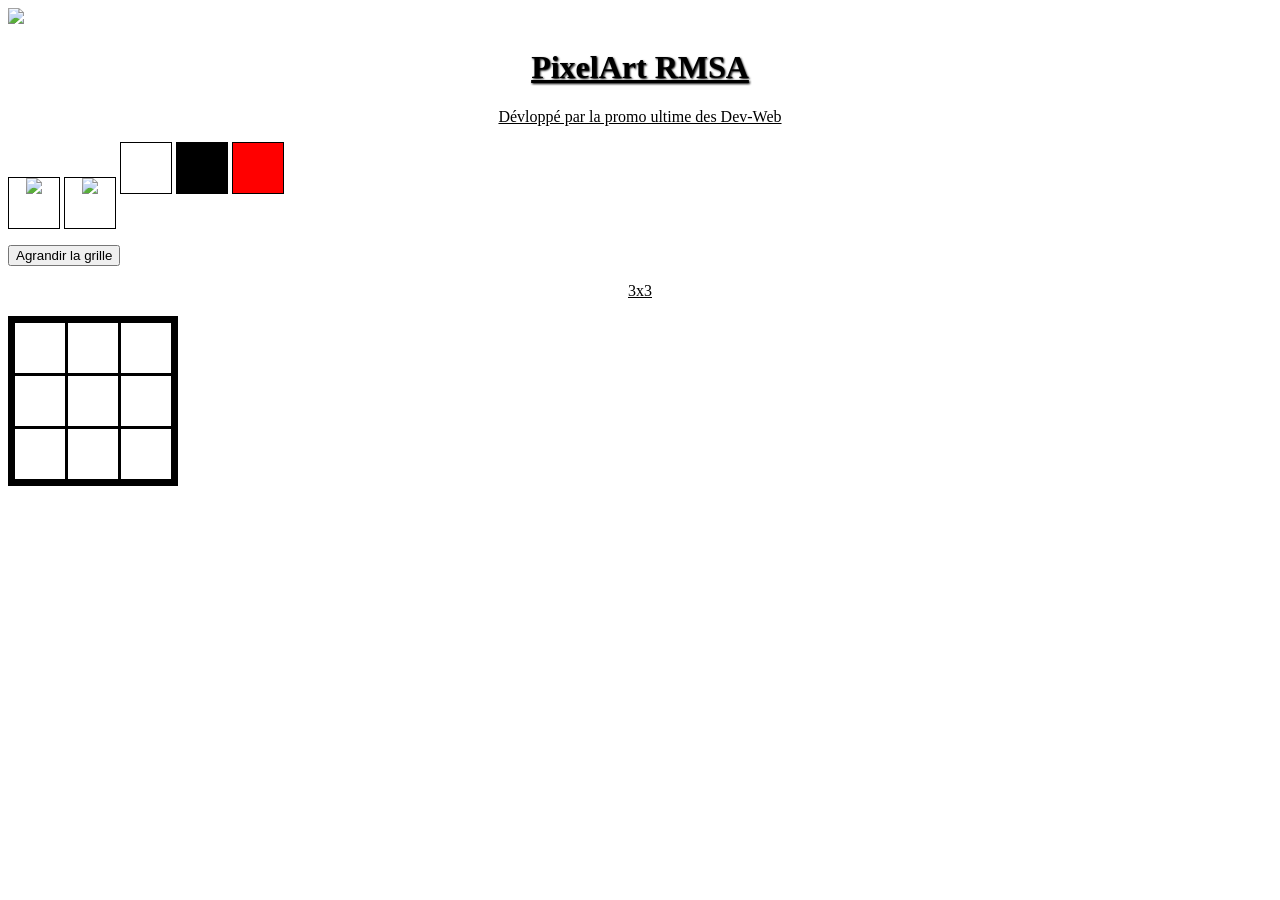
==== index.html @ 90a04e87 "Changement de nom" ====
<!DOCTYPE html>
<style>

#art {
    display : table ;
    border-spacing : 1px;
    background-color: black;
    border: 5px solid black;
    place-content: center ;
    
}
    
.row {
	display:table-row ;
    
   
}

.pixel{
	display : table-cell;
    background-color: white;
    width : 50px;
    height: 50px;
    border : solid black 1px;
    
    
}

.pixel:hover {
  background-color: #D8D8D8;
 
}

.crayon{
	display: inline-block;
    width:50px;
    height:50px;
    border:1px solid black;
    text-align: center;
    margin: auto;
}

h1{
    text-align: center;
    text-decoration: underline;
    text-shadow: 1px 1px 2px #000000;
}
p{
    text-align: center; 
    text-decoration: underline;
}






</style>
<html>


<head>
<title>PixelArt RSMA</title>
</head>
<img src="https://www.saintlaurentdumaroni.fr/photo/art/default/1944384-2673746.jpg?v=1289498125" width=100px>
<h1>PixelArt RMSA </h1> 
<p> Dévloppé par la promo ultime des Dev-Web </p>


<body>


<div id="palette" >
    <div class="crayon" onclick="rase()"><img src="https://static.vecteezy.com/ti/gratis-vektor/p1/1889430-poof-expression-pop-art-flat-style-gratis-vector.jpg"width=50px></div>
    <div class="crayon" onclick="newcolor()"><img src="https://rbca-systems.com/wp-content/uploads/2020/11/14785234210846_roue-chromatique.png"width=50px></div>
	<div class="crayon" style="background-color:white;" onclick="setcouleurcrayon('white')"></div>
    <div class="crayon" style="background-color:black;" onclick="setcouleurcrayon('black')"></div>
    <div class="crayon" style="background-color:red;" onclick="setcouleurcrayon('red')"></div>
    
</div>

 

<p></p>
 <button onclick="agrandir()">Agrandir la grille</button>
 <p id='x'>3x3</p>
<p></p>


	<div id="art" class="art">
   	 <div class="row">
       <div class="pixel" onclick="coloriage(this)"></div>
       <div class="pixel" onclick="coloriage(this)"></div>
       <div class="pixel" onclick="coloriage(this)"></div>
     </div>
     <div class="row">
    <div class="pixel" onclick="coloriage(this)"></div>
    <div class="pixel" onclick="coloriage(this)"></div>
    <div class="pixel" onclick="coloriage(this)"></div>
  </div>
  <div class="row">
 <div class="pixel" onclick="coloriage(this)"></div>
 <div class="pixel" onclick="coloriage(this)"></div>
 <div class="pixel" onclick="coloriage(this)"></div>
</div>
    
    </div>


    

</body>
</html>







<script>
var v = 3
var couleurcrayon = 'white'

    function setcouleurcrayon(crayon){

		couleurcrayon = crayon
}

	function coloriage(pixel){
    
    	pixel.style.backgroundColor = couleurcrayon;
        
    }

    function newcolor (){
        var nouvelle = window.prompt ("Entrer une couleur au format HEX",'#');
     document.getElementById('palette').innerHTML += "<div class='crayon' style='background-color: "+nouvelle+"' onclick='setcouleurcrayon(\""+nouvelle+"\")'></div>"
    }   

    function rase() {
	var elements = document.getElementsByClassName('pixel');
	for(var i = 0; i < elements.length; i++){
		elements[i].style.backgroundColor = "white";
	}
}

    function agrandir(){
 
var newhauteur= document.getElementsByClassName('row')[0].innerHTML;
document.getElementById('art').innerHTML+= "<div class='row'>"+newhauteur+"</div>"
v+=1
    var i 
    var newpixel = "<div class='pixel' onclick='coloriage(this)'></div>"

             for(i = 0; i < v ; i++) {
                 document.getElementsByClassName('row')[i].innerHTML+=newpixel
             }

             document.getElementById('x').innerHTML= v+"x"+v

}




</script>
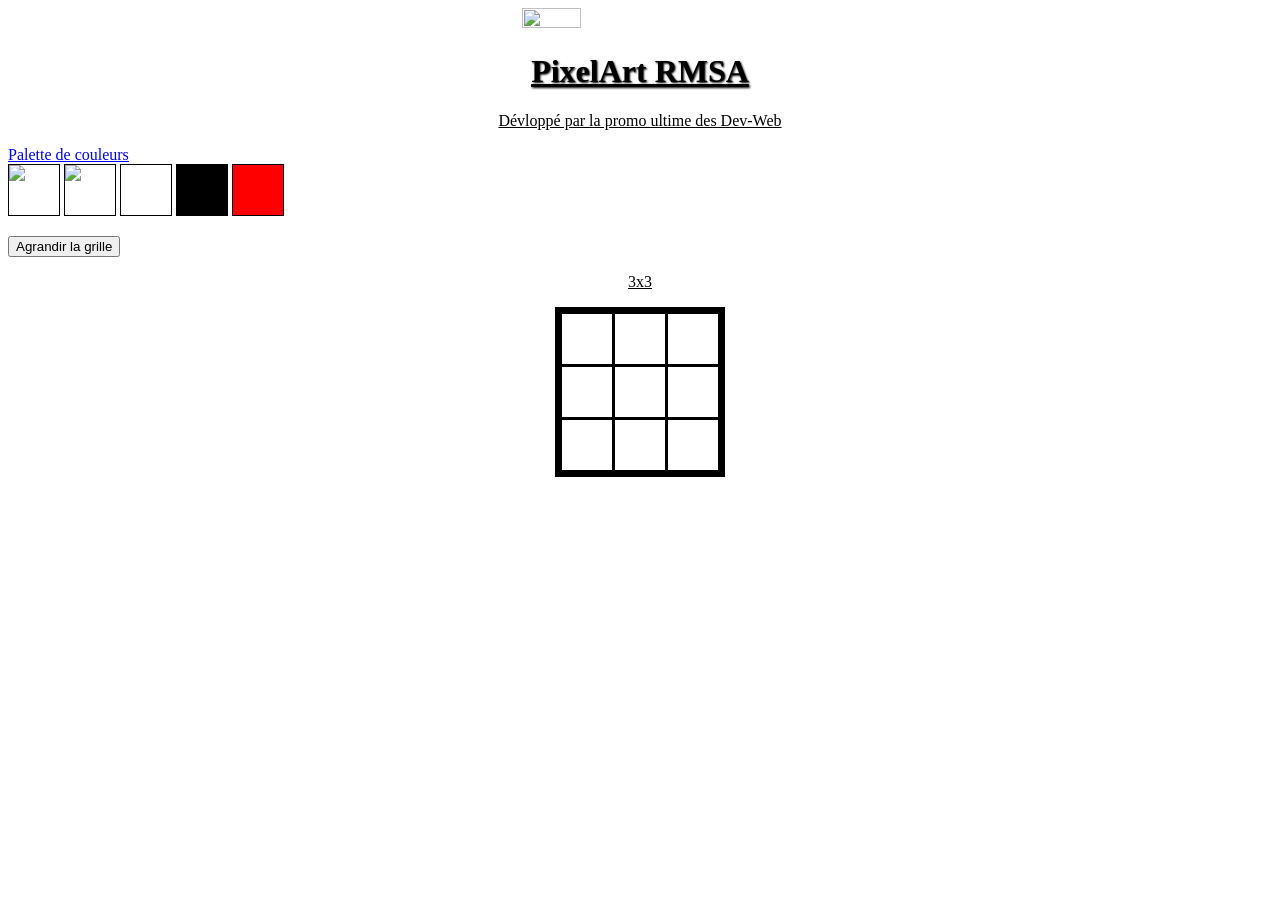
==== commit 4296de96: "centrage du menu + palette de couleurs" ====
--- a/index.html
+++ b/index.html
@@ -7,6 +7,7 @@
     background-color: black;
     border: 5px solid black;
     place-content: center ;
+    margin: auto;
     
 }
     
@@ -50,6 +51,21 @@
     text-decoration: underline;
 }
 
+img{
+    display: block;
+    margin: auto;
+}
+#palette{
+    display: block;
+    place-content: center;
+    margin: auto;
+}
+
+#header{
+    
+    width: 75%;
+    margin: auto;
+}
 
 
 
@@ -58,19 +74,20 @@
 </style>
 <html>
 
-
+<div id="header">
 <head>
 <title>PixelArt RSMA</title>
 </head>
-<img src="https://www.saintlaurentdumaroni.fr/photo/art/default/1944384-2673746.jpg?v=1289498125" width=100px>
+<img src="../../rsma06/PixelArt/assests/FCzje_9XoAUFcTD-removebg-preview.png" width="25%" height="75%">
 <h1>PixelArt RMSA </h1> 
 <p> Dévloppé par la promo ultime des Dev-Web </p>
-
+</div>
 
 <body>
 
-
+    <a href="https://coolors.co/8da7be-554640-cde6f5-87919e-707078" target="_blank">Palette de couleurs</a>
 <div id="palette" >
+    
     <div class="crayon" onclick="rase()"><img src="https://static.vecteezy.com/ti/gratis-vektor/p1/1889430-poof-expression-pop-art-flat-style-gratis-vector.jpg"width=50px></div>
     <div class="crayon" onclick="newcolor()"><img src="https://rbca-systems.com/wp-content/uploads/2020/11/14785234210846_roue-chromatique.png"width=50px></div>
 	<div class="crayon" style="background-color:white;" onclick="setcouleurcrayon('white')"></div>
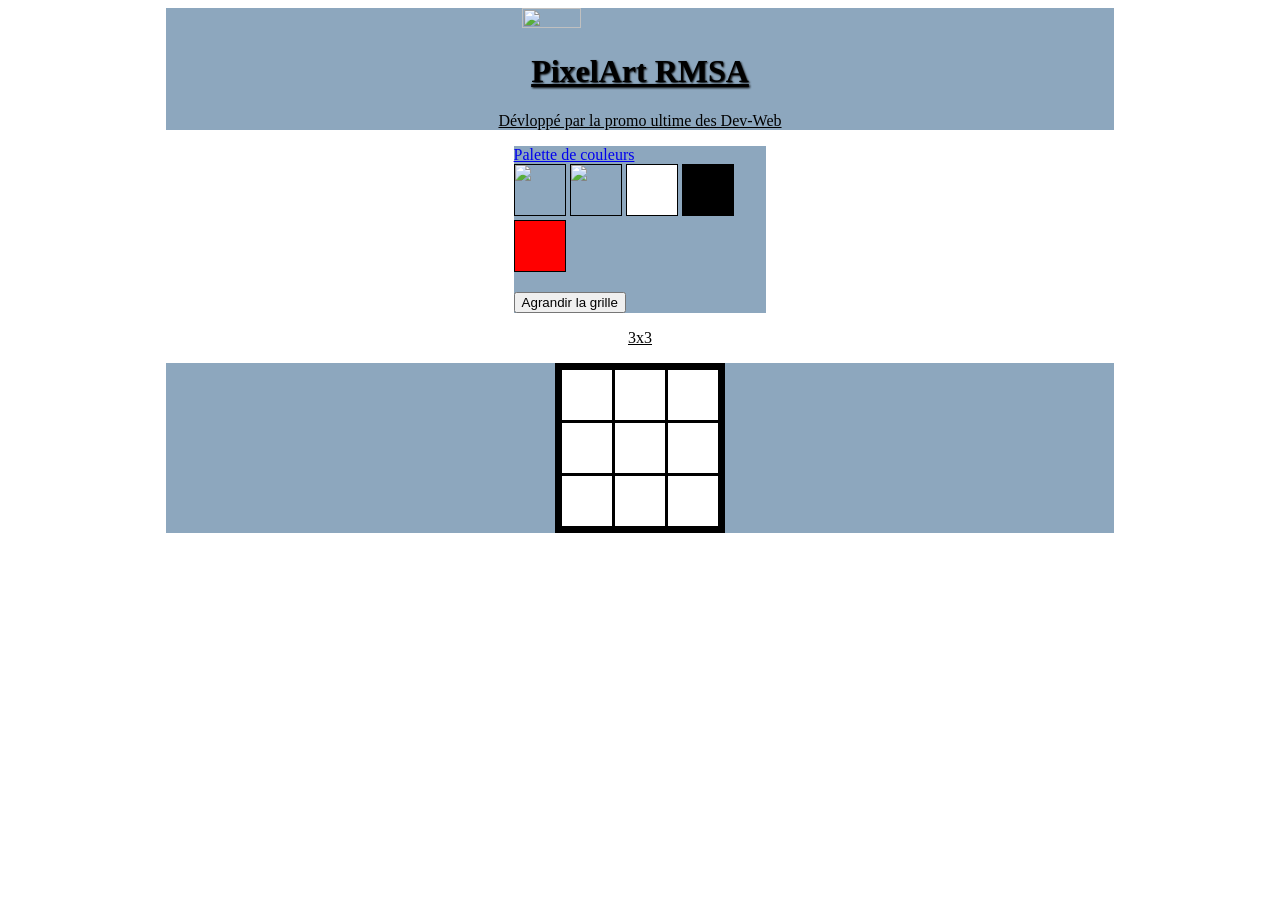
==== commit 39668f23: "backcolor" ====
--- a/index.html
+++ b/index.html
@@ -62,11 +62,24 @@
 }
 
 #header{
-    
+    background-color:#8DA7BE;
     width: 75%;
     margin: auto;
 }
 
+.palette{
+    display: block;
+    margin: auto;
+    background-color:#8DA7BE;
+    width: 20%;
+}
+
+#backtab{
+    background-color:#8DA7BE;
+    width: 75%;
+    display: block;
+    margin: auto;
+}
 
 
 
@@ -78,13 +91,13 @@
 <head>
 <title>PixelArt RSMA</title>
 </head>
-<img src="../../rsma06/PixelArt/assests/FCzje_9XoAUFcTD-removebg-preview.png" width="25%" height="75%">
+<img src="../../PixelArt/assests/FCzje_9XoAUFcTD-removebg-preview.png" width="25%" height="75%">
 <h1>PixelArt RMSA </h1> 
 <p> Dévloppé par la promo ultime des Dev-Web </p>
 </div>
 
 <body>
-
+<div class="palette">
     <a href="https://coolors.co/8da7be-554640-cde6f5-87919e-707078" target="_blank">Palette de couleurs</a>
 <div id="palette" >
     
@@ -100,10 +113,11 @@
 
 <p></p>
  <button onclick="agrandir()">Agrandir la grille</button>
+</div>
  <p id='x'>3x3</p>
 <p></p>
 
-
+<div id="backtab">
 	<div id="art" class="art">
    	 <div class="row">
        <div class="pixel" onclick="coloriage(this)"></div>
@@ -121,6 +135,7 @@
  <div class="pixel" onclick="coloriage(this)"></div>
 </div>
     
+    </div>
     </div>
 
 
